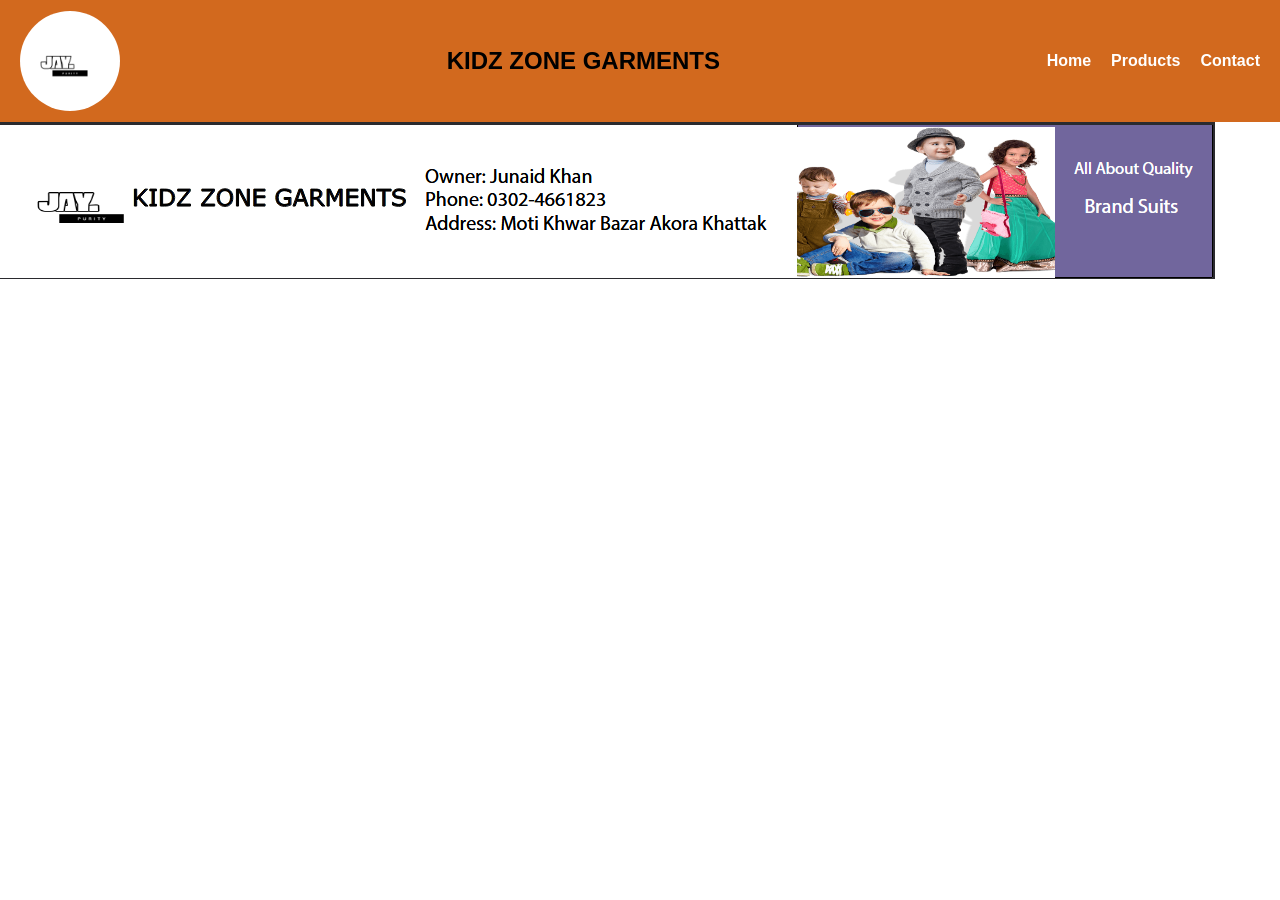
==== contact.html @ 4980a142 "Add files via upload" ====
<!DOCTYPE html>
<html lang="en">
<head>
    <meta charset="UTF-8">
    <meta name="viewport" content="width=device-width, initial-scale=1.0">
    <title>Contact</title>
    <link rel="stylesheet" href="/contact.css">
</head>
<body>
       <header>
      <nav class="navbar">
        <img class="logo" src="/logo.png" alt="logo">
        <h2 class="shopName">KIDZ ZONE GARMENTS</h2>
        <input type="checkbox" id="menu-toggle" />
        <label for="menu-toggle" class="menu-icon">&#9776</label>
<ul class="nav-links">
    <li><a href="/index.html">Home</a></li>
    <li><a href="#">Products</a></li>
    <li><a href="/contact.html">Contact</a></li>
</ul>
      </nav>
    </header>
    <main><img class="contact" src="/Banner.png" alt="0302-4661823"></main>
</body>
</html>
---- contact.css ----
* {
  margin: 0;
  padding: 0;
  box-sizing: border-box;
  font-family: "Poppins", sans-serif;
}
.navbar {
  display: flex;
  justify-content: space-between;
  align-items: center;
  background-color: chocolate;
  padding: 11px 20px;
}
.logo {
  width: 100px;
  border-radius: 50%;
}
.shopName {
  font-family: Verdana, Geneva, Tahoma, sans-serif;
  font-weight: 600;
}
.nav-links {
  display: flex;
  font-weight: 600;
  list-style: none;
  gap: 20px;
}
.nav-links li a {
  text-decoration: none;
  color: white;
  z-index: 1;
  transition: color 0.3s ease;
}
.nav-links li a:hover {
  color: rgb(153, 139, 139);
}
#menu-toggle {
  display: none;
}
.menu-icon {
  display: none;
  cursor: pointer;
  font-size: 26px;
}
.card {
  background-color: rgb(231, 173, 151);
  width: 250px;
  height: 220px;
  border-radius: 5px;
  box-shadow: 0px 5px 10px rgba(0, 0, 0, 0.5);
  margin: 15px 10px;
}
.card:hover {
  transform: rotate(1deg);
}
.itemImg {
  width: 100%;
  height: 74%;
}
.discount {
  font-weight: 600;
}
.oprice {
  font-size: small;
  text-decoration: line-through;
}
.itemsContainer {
  display: flex;
  align-items: center;
  justify-content: space-around;
  flex-wrap: wrap;
}
footer {
  background-color: coral;
  height: 120px;
  margin-top: 20px;
  display: flex;
  justify-content: center;
  align-items: center;
}
@media (max-width: 668px) {
  .nav-links {
    position: absolute;
    top: 90px;
    left: 0;
    right: 0;
    background: #070606;
    flex-direction: column;
    text-align: center;
    display: none;
  }
  .nav-links li {
    padding: 15px 0;
    border: 1px solid #444;
  }
  .logo {
    width: 70px;
    border-radius: 50%;
  }
  .shopName {
    font-family: Verdana, Geneva, Tahoma, sans-serif;
    font-size: small;
  }
  #menu-toggle:checked + .menu-icon + .nav-links {
    display: flex;
  }
  .menu-icon {
    display: block;
  }
  .contact {
    width: 100%;
  }
}
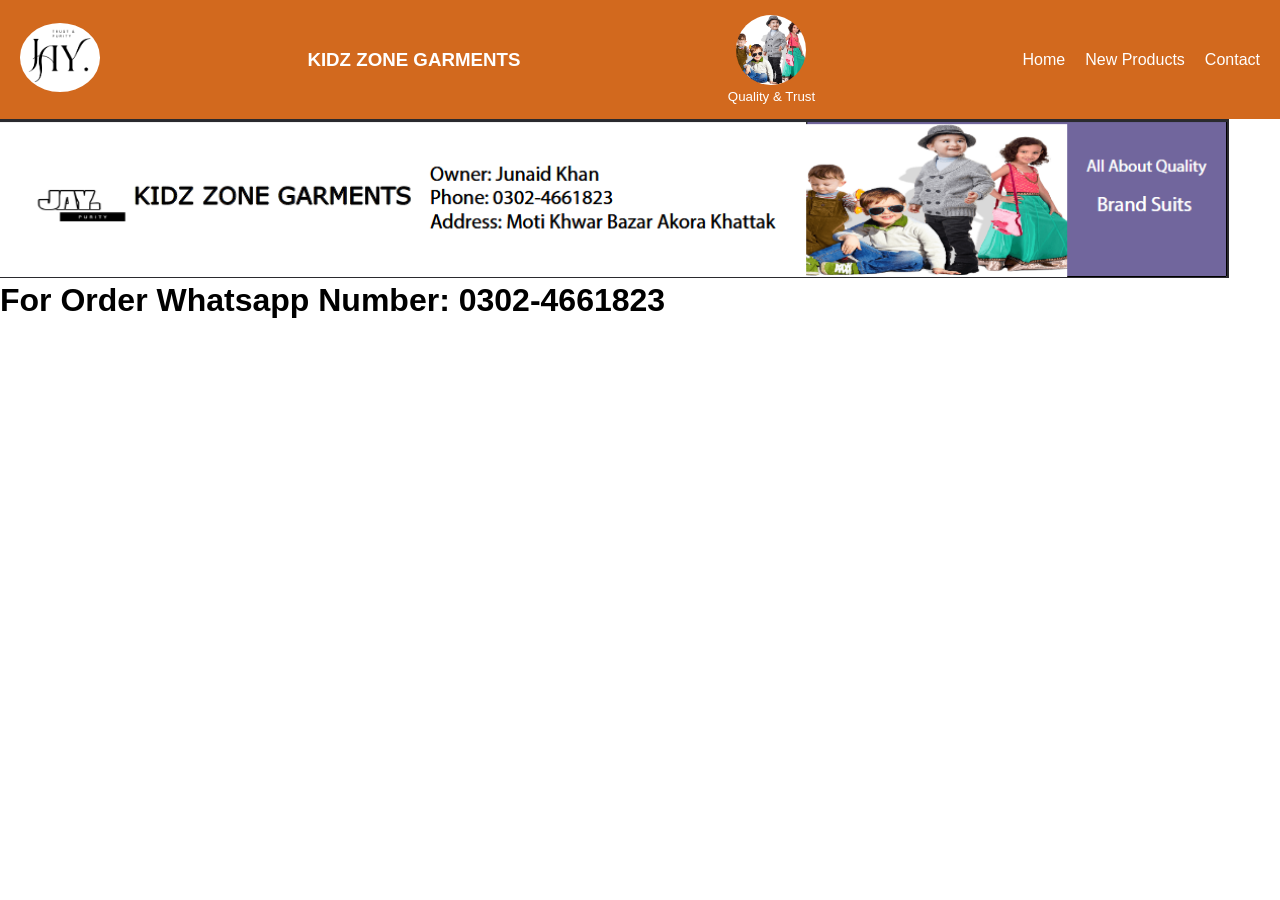
==== commit f624ef44: "Add files via upload" ====
--- a/contact.html
+++ b/contact.html
@@ -1,25 +1,41 @@
 <!DOCTYPE html>
 <html lang="en">
-<head>
-    <meta charset="UTF-8">
-    <meta name="viewport" content="width=device-width, initial-scale=1.0">
+  <head>
+    <meta charset="UTF-8" />
+    <meta name="viewport" content="width=device-width, initial-scale=1.0" />
     <title>Contact</title>
-    <link rel="stylesheet" href="/contact.css">
-</head>
-<body>
-       <header>
-      <nav class="navbar">
-        <img class="logo" src="/logo.png" alt="logo">
-        <h2 class="shopName">KIDZ ZONE GARMENTS</h2>
-        <input type="checkbox" id="menu-toggle" />
-        <label for="menu-toggle" class="menu-icon">&#9776</label>
-<ul class="nav-links">
-    <li><a href="/index.html">Home</a></li>
-    <li><a href="#">Products</a></li>
-    <li><a href="/contact.html">Contact</a></li>
-</ul>
-      </nav>
-    </header>
-    <main><img class="contact" src="/Banner.png" alt="0302-4661823"></main>
-</body>
-</html>+    <link rel="stylesheet" href="style.css" />
+  </head>
+  <body>
+    <nav class="navbar">
+      <div class="log">
+        <a href="index.html"
+          ><img class="logo" src="images/LOGO1.png" alt="logo"
+        /></a>
+      </div>
+      <h3 class="shopName">KIDZ ZONE GARMENTS</h3>
+      <div class="logo2">
+        <img class="img2" src="images/kidz zone.png" alt="" />
+        <p>Quality & Trust</p>
+      </div>
+      <!-- Hamburger menu -->
+      <input type="checkbox" id="menu-toggle" />
+      <label for="menu-toggle" class="menu-icon">&#9776;</label>
+
+      <!-- Menu links -->
+      <ul class="nav-links">
+        <li><a href="index.html">Home</a></li>
+        <li><a href="#">New Products</a></li>
+        <li><a href="contact.html">Contact</a></li>
+      </ul>
+    </nav>
+    <main>
+      <div class="contactimg2">
+        <a href="images/Banner.png"
+          ><img class="bannerimg" src="images/Banner.png" alt="contact"
+        /></a>
+      </div>
+      <div><h1>For Order Whatsapp Number: 0302-4661823</h1></div>
+    </main>
+  </body>
+</html>
--- a/style.css
+++ b/style.css
@@ -0,0 +1,155 @@
+* {
+  margin: 0;
+  padding: 0;
+  box-sizing: border-box;
+  font-family: "Poppins", sans-serif;
+}
+
+/* Navbar base */
+.navbar {
+  display: flex;
+  justify-content: space-between;
+  align-items: center;
+  background: chocolate;
+  color: white;
+  padding: 15px 20px;
+}
+
+.logo {
+  width: 80px;
+  border-radius: 50%;
+}
+.logo2 .img2 {
+  width: 70px;
+  border-radius: 50%;
+}
+.logo2 {
+  text-align: center;
+}
+.logo2 p {
+  font-size: smaller;
+}
+/* Nav links */
+.nav-links {
+  list-style: none;
+  display: flex;
+  gap: 20px;
+}
+
+.nav-links a {
+  color: white;
+  text-decoration: none;
+  transition: color 0.3s ease;
+}
+
+.nav-links a:hover {
+  color: #00bcd4;
+}
+
+/* Hide the checkbox (menu toggle) */
+#menu-toggle {
+  display: none;
+}
+
+/* Hamburger menu icon */
+.menu-icon {
+  display: none;
+  font-size: 28px;
+  cursor: pointer;
+}
+/* Main section */
+.container {
+  display: flex;
+  align-items: center;
+  justify-content: space-around;
+  flex-wrap: wrap;
+  margin: 10px;
+}
+main .card {
+  width: 250px;
+  background-color: rgb(122, 66, 13);
+  height: 300px;
+  color: bisque;
+  border-radius: 10px;
+  margin: 10px 6px;
+}
+.img1 {
+  width: 100%;
+  height: 75%;
+}
+.Oprice {
+  font-size: small;
+  color: bisque;
+  text-decoration: line-through;
+}
+
+.contact {
+  width: 100%;
+  height: 80px;
+  position: relative;
+  bottom: 0px;
+  margin-top: 10px;
+}
+.footerimg {
+  width: 100%;
+  height: 100%;
+}
+
+.contactimg2 {
+  width: 96%;
+}
+.bannerimg {
+  width: 100%;
+}
+
+/* Responsive Styles */
+@media (max-width: 668px) {
+  .nav-links {
+    position: absolute;
+    top: 98px;
+    left: 0;
+    right: 0;
+    background: #333;
+    flex-direction: column;
+    text-align: center;
+    display: none;
+  }
+  .shopName {
+    font-size: medium;
+  }
+  .nav-links li {
+    padding: 15px 0;
+    border-top: 1px solid #444;
+  }
+
+  #menu-toggle:checked + .menu-icon + .nav-links {
+    display: flex;
+  }
+
+  .menu-icon {
+    display: block;
+  }
+  .logo2 p {
+    font-size: 10px;
+  }
+  .logo2 .img2 {
+    width: 50px;
+  }
+  .logo {
+    width: 60px;
+  }
+  .shopName {
+    font-size: small;
+  }
+  .contact {
+    width: 100%;
+    height: 50px;
+    position: relative;
+    bottom: 0px;
+    margin-top: 10px;
+  }
+  .footerimg {
+    width: 100%;
+    height: 100%;
+  }
+}
